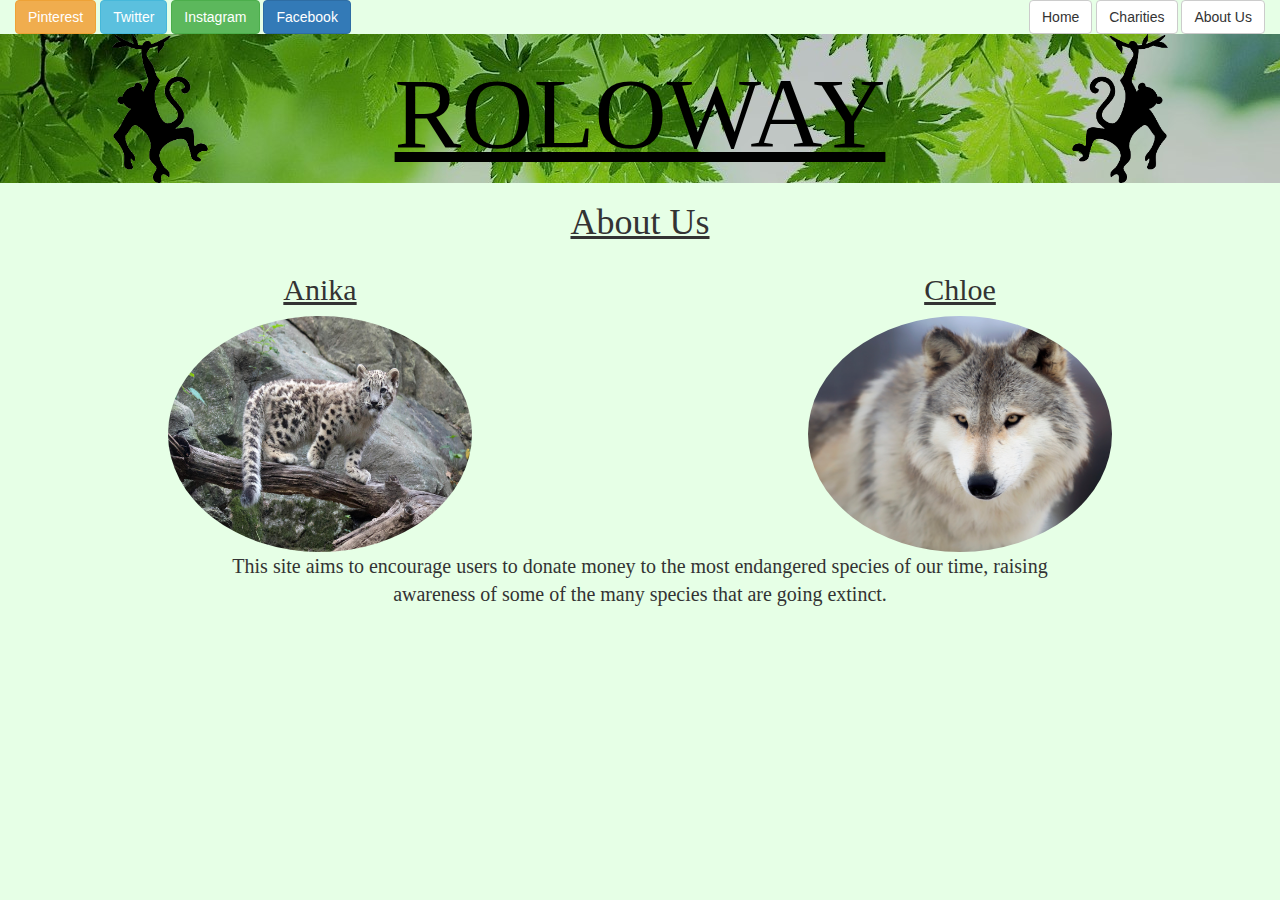
==== about.html @ 8367fc8f "Moved Files from Old to New" ====
<!DOCTYPE html>
<html>
  <head>
    <title>Roloway - About Us</title>
    <link href='css/bootstrap.css' rel='stylesheet'>
    <link rel="stylesheet" type="text/css" href="css/styles.css">
    <meta name="viewport" content="width=device-width,initial-scale=1.0">
    <script src="js/jquery-3.2.1.min.js"></script>
  </head>
  <body>
    <!---Social/Search Bar--->
    <div class="container-fluid">
      <div class="row" id="social">
        <div class="col-md-4">
          <a  href="www.pinterest.com" class="btn btn-warning" roles="button">Pinterest</a>
          <a  href="www.twitter.com" class="btn btn-info" roles="button">Twitter</a>
          <a  href="www.instagram.com" class="btn btn-success">Instagram</a>
          <a  href="www.facebook.com" class="btn btn-primary">Facebook</a>
        </div>
        <div class="col-md-8" id="sitelinks">
          <a  href="index.html" class="btn btn-default" roles="button">Home</a>
          <a  href="charity.html" class="btn btn-default" roles="button">Charities</a>
          <a  href="about.html" class="btn btn-default" roles="button">About Us</a>
        </div>
      </div>
    </div>
    <!---title--->
    <div class="container-fluid">
        <div class="row" id="titlerolo">
          <div class="col-md-3">
            <img src="images/logoleft.png" width="150" height="149" class="center-block">
          </div>
          <div class="col-md-6">
            <h1>ROLOWAY</h1>
          </div>
          <div class="col-md-3">
            <img src="images/logo.png" width="150" height="149" class="center-block">
          </div>
        </div>
    </div>

    <h1>About Us</h1>
    <div class="container-fluid">
      <div class="row">
        <div class="col-md-6">
          <h2>Anika</h2>
          <center><img src='images/leo.jpeg' class="img-circle" width="304" height="236"></center>
        </div>
        <div class="col-md-6">
          <h2>Chloe</h2>
          <center><img src='images/wolf.jpeg' class="img-circle" width="304" height="236"></center>
        </div>
      </div>
    </div>
    <div class="container-fluid">
      <div clss="row" id="info">
        <div class="col-md-12">
          <p>This site aims to encourage users to donate money to the most endangered species of our time, raising awareness of some of the many species that are going extinct.</p>
        </div>
      </div>
    </div>
</body>
</html>
---- css/styles.css ----
#social {
  background-color: #e6ffe6;
}

#titlerolo h1 {
  color: #000000;
  font-family: script;
  font-size: 100px;
  text-align:center;
  padding-top:5px;
}

#titlerolo {
  background-color: #A4EBE7 !important
}

#sitelinks {
  background-color: #e6ffe6;
  text-align: right;
}

#titlerolo {
  background-image: url("../images/background.jpeg");
}

body {
  background-color: #e6ffe6;
}

h1 {
  text-align: center;
  text-decoration: underline;
  font-family: script;
}

h2 {
  text-align: center;
  text-decoration: underline;
  font-family: script;
}

#bottomhalf {
  background-color: #e6ffe6;
  font-family: script;
}

#bottomhalf p {
  text-align: center;
  font-family: script;
  font-size: 20px;
}

#info p {
  text-align: center;
  font-family: script;
  font-size: 20px;
  padding-right:200px;
  padding-left: 200px;
}
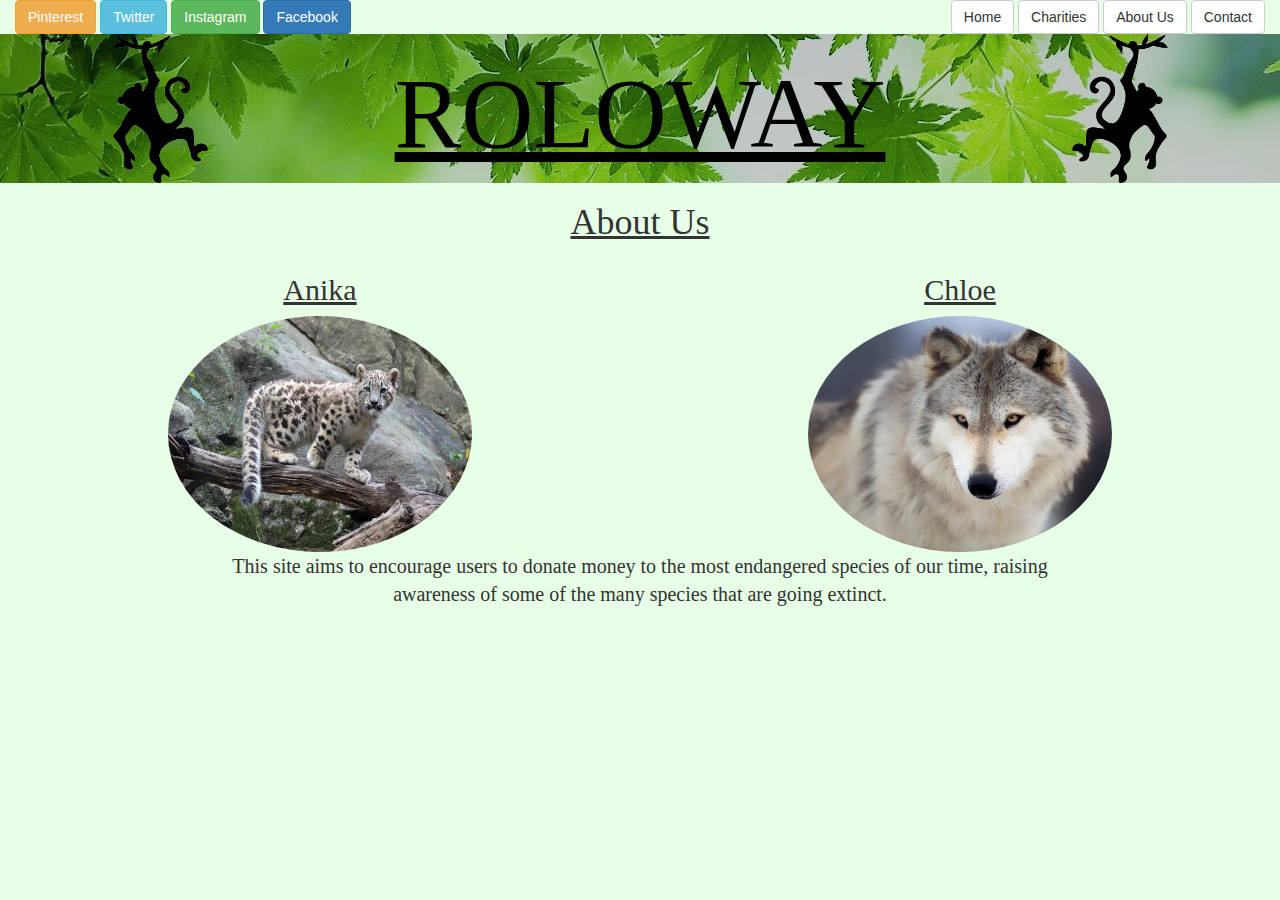
==== commit 5cd9aaaf: "Added Contact" ====
--- a/about.html
+++ b/about.html
@@ -21,6 +21,7 @@
           <a  href="index.html" class="btn btn-default" roles="button">Home</a>
           <a  href="charity.html" class="btn btn-default" roles="button">Charities</a>
           <a  href="about.html" class="btn btn-default" roles="button">About Us</a>
+          <a  href="contact.html" class="btn btn-default" roles="button">Contact</a>
         </div>
       </div>
     </div>
